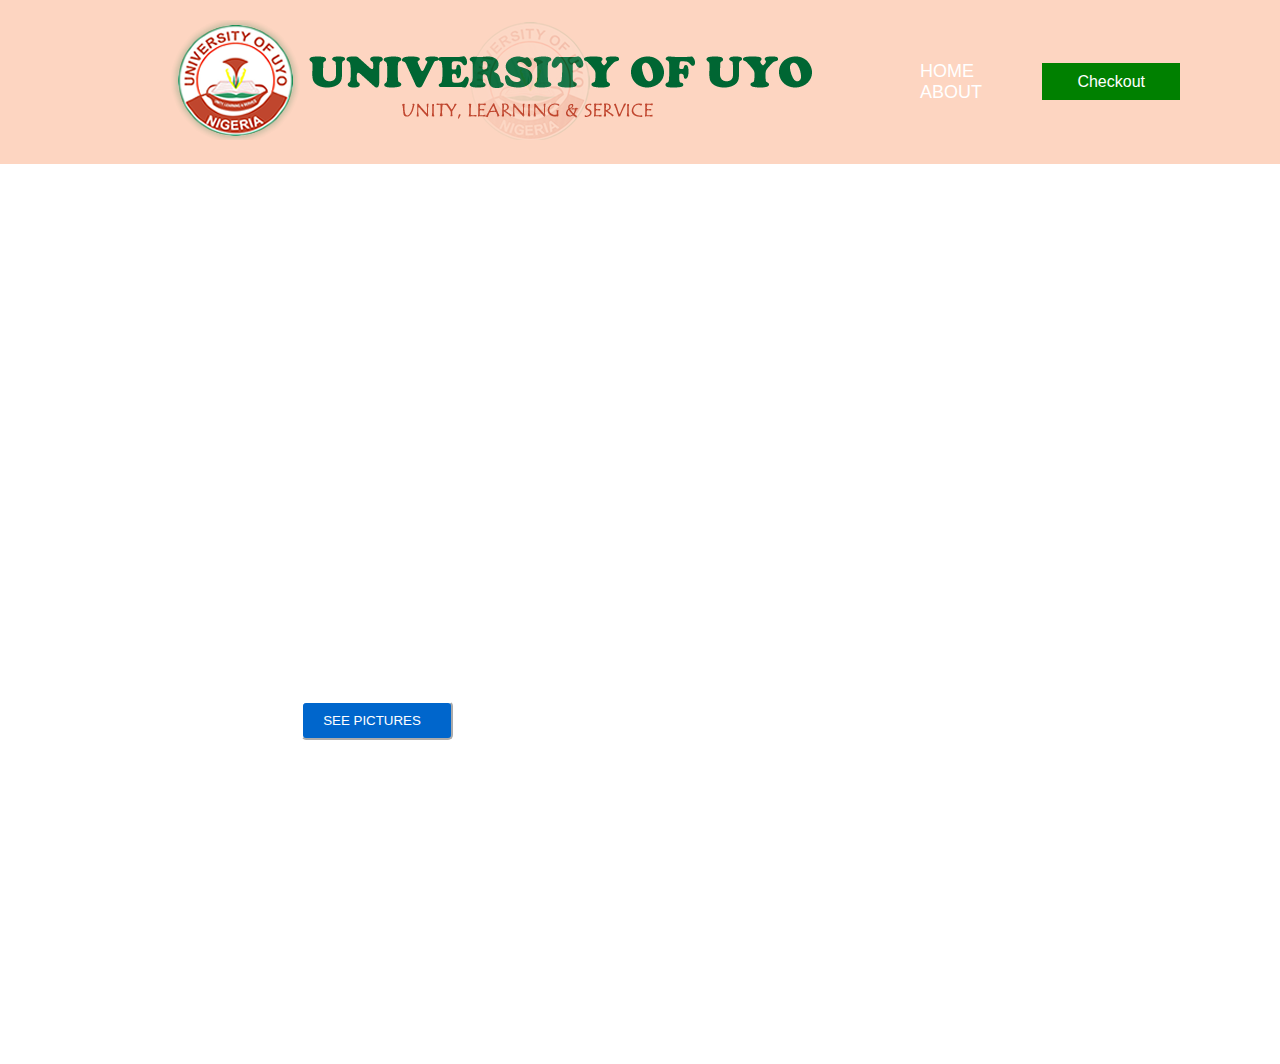
==== index.html @ 271ff110 "miracle web project" ====
<!DOCTYPE html>
<html lang="en">
<head>
    <meta charset="UTF-8">
    <meta name="viewport" content="width=device-width, initial-scale=1.0">
    <title>Document</title>
    <link rel="stylesheet" href="index.css">
</head>
<body>
    <div class="header">
        <nav>
            <div class="logo">
           <img src="image/uniuyo__logo.png" alt="">
            </div>
            <div class="menu">
                <ul>
                    <li><a href="index.html">Home</a></li>
                    <li><a href="img.html">about</a></li>  
                </ul>
            </div>
            <div class="socials">
                <a href="img.html">Checkout</a>
            </div>
        </nav>
        <div class="video-container">
            <video autoplay muted loop>
              <source src="image/video (2160p).mp4" type="video/mp4">
              Your browser does not support the video tag.
            </video>
        <div class="banner-text">
            <h1> THE ELECTED SUG EXCOS ,
                <BR> 2023/2024 ACADEMIC SESSION <BR> UNIVERSITY OF UYO</h1>
            <p>The SUG elections were a success, and they were widely seen as a 
                <BR>sign of the growing maturity of the student body at the University of Uyo.
                 <BR>The new SUG executive members have a great responsibility to represent the interests of the students,
                  <BR>and they are expected to work hard to improve the quality of life on campus.</p>
            <button type="button"> 
               <ul> <li><a href="img.html">SEE PICTURES</a></ul></li>
            </button>
        </div>
    </div>
      
</body>
</html>
---- index.css ----
body{
    padding: 0;
    margin: 0;
    font-family: 'Trebuchet MS', 'Lucida Sans Unicode', 'Lucida Grande', 'Lucida Sans', Arial, sans-serif;
}
nav{
display: flex;
justify-content: space-between;
align-items: center;
padding: 20px 100px;
color: #fff;
background: rgb(247 86 9 / 25%);
}
.logo{
    padding: 0 25px;
    color: #fff;
}
.menu ul li{
    display: inline-block;
    padding: 0 15px;
}
.menu ul li a{
    text-decoration: none;
    cursor: pointer;
    font-size: 18px;
    text-transform: uppercase;
    font-family: Verdana, Geneva, Tahoma, sans-serif;
    color: #fff;
    padding: 5px 15px;
    }
.menu ul li a:hover{
    background: green;
}
.socials a{
    background: green;
    text-decoration: none;
    color: #fff;
    padding: 10px 35px;
}

.video-container {
    position: relative;
    width: 100%;
    height: 100vh; /* Adjust as needed */
  }
  
  video {
    position: absolute;
    top: 0;
    left: 0;
    width: 100%;
    height: 100%;
    object-fit: cover;
    z-index: -1;
  }
/* .header{
    background-image: linear-gradient(rgb(0,0,0,0.5),rgb(0,0,0,0.5)),url(image/im1.jpg);
    background-size: cover;
    background-position: center center;
    background-repeat: no-repeat;
    height: 100vh;
} */
.banner-text{
    color: #fff;
    position: absolute;
    top: 30%;
    bottom: 26%;
    transform: translate(-50% -50%);
    text-align: center;
}
.banner-text h1{
    font-size: 50px;
    margin: 0;
}
.banner-text p{
    margin: 1px 0 20px;
}.banner-text button {
    background-color: #0066cc;
    color: white;
    padding: 10px 20px;
    border-radius: 5px;
    border-color: #fff;
    cursor: pointer;
  }
  
  .banner-text button ul {
    list-style-type: none;
    margin: 0;
    padding: 0;
  }
  
  .banner-text button ul li {
    display: inline-block;
    margin-right: 10px;
  }
  
  .banner-text button ul li a {
    color: white;
    text-decoration: none;
  }
.banner-text button:hover{
    background: rgb(228, 156, 114);
}
.banner-text > * {
    animation: bounceIn 7s ease-in-out;
  }

  @keyframes bounceIn {
    0% {
      opacity: 0;
      transform: scale(0.3);
    }
    100% {
      opacity: 1;
      transform: scale(1);
    }
  }
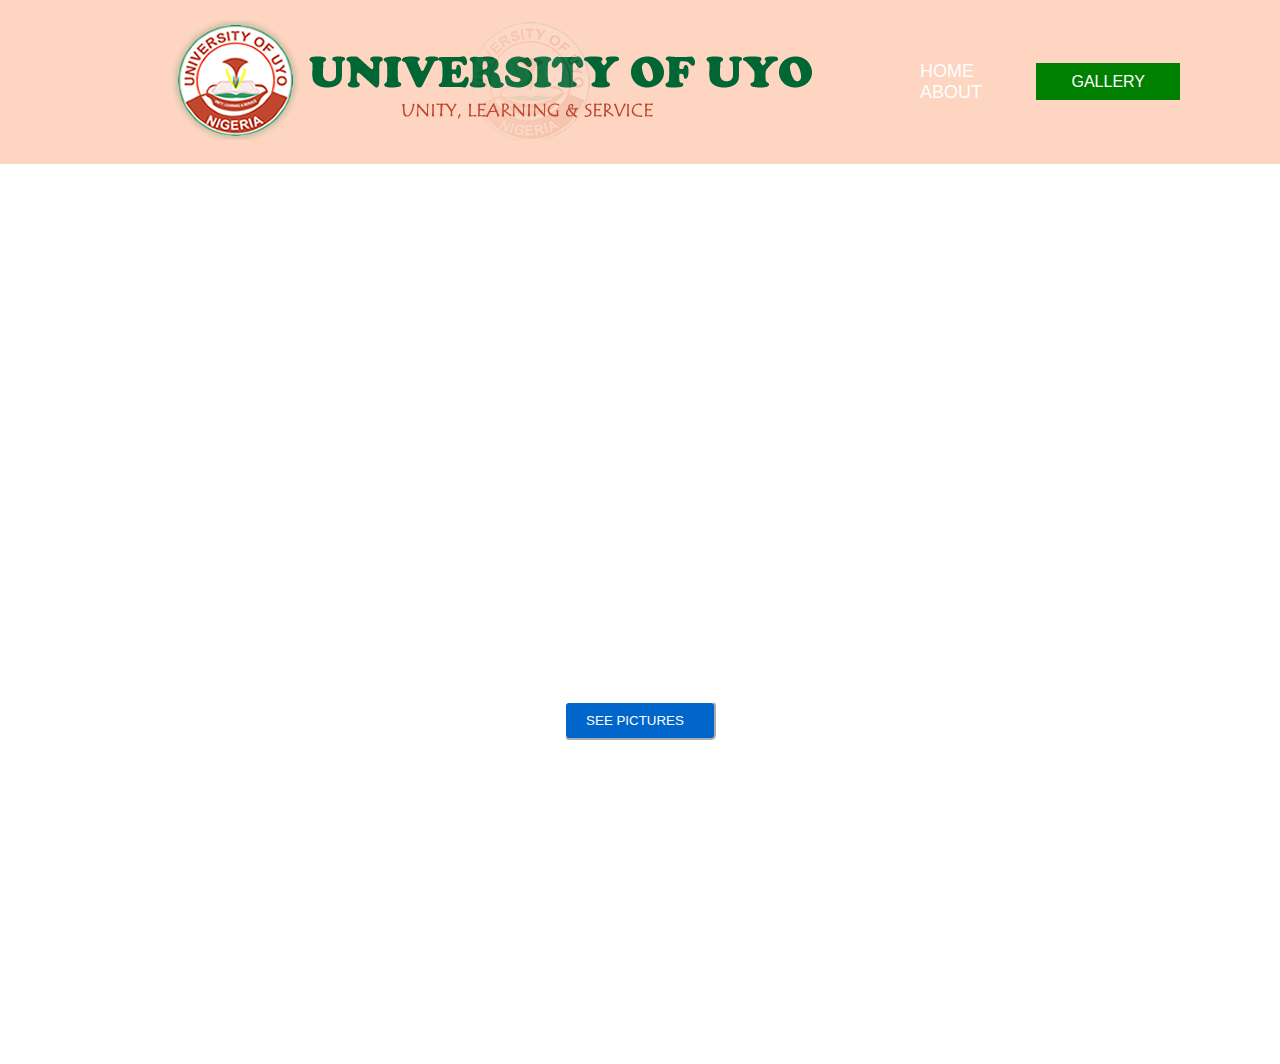
==== commit 36881aa1: "make it better" ====
--- a/index.html
+++ b/index.html
@@ -19,7 +19,7 @@
                 </ul>
             </div>
             <div class="socials">
-                <a href="img.html">Checkout</a>
+                <a href="img.html">GALLERY</a>
             </div>
         </nav>
         <div class="video-container">
--- a/index.css
+++ b/index.css
@@ -2,6 +2,7 @@
     padding: 0;
     margin: 0;
     font-family: 'Trebuchet MS', 'Lucida Sans Unicode', 'Lucida Grande', 'Lucida Sans', Arial, sans-serif;
+    box-sizing: border-box;
 }
 nav{
 display: flex;
@@ -62,11 +63,15 @@
 } */
 .banner-text{
     color: #fff;
-    position: absolute;
+    position: relative;
     top: 30%;
     bottom: 26%;
     transform: translate(-50% -50%);
     text-align: center;
+    justify-content: center;
+    align-items: center;
+    display: flex;
+    flex-direction: column;
 }
 .banner-text h1{
     font-size: 50px;
